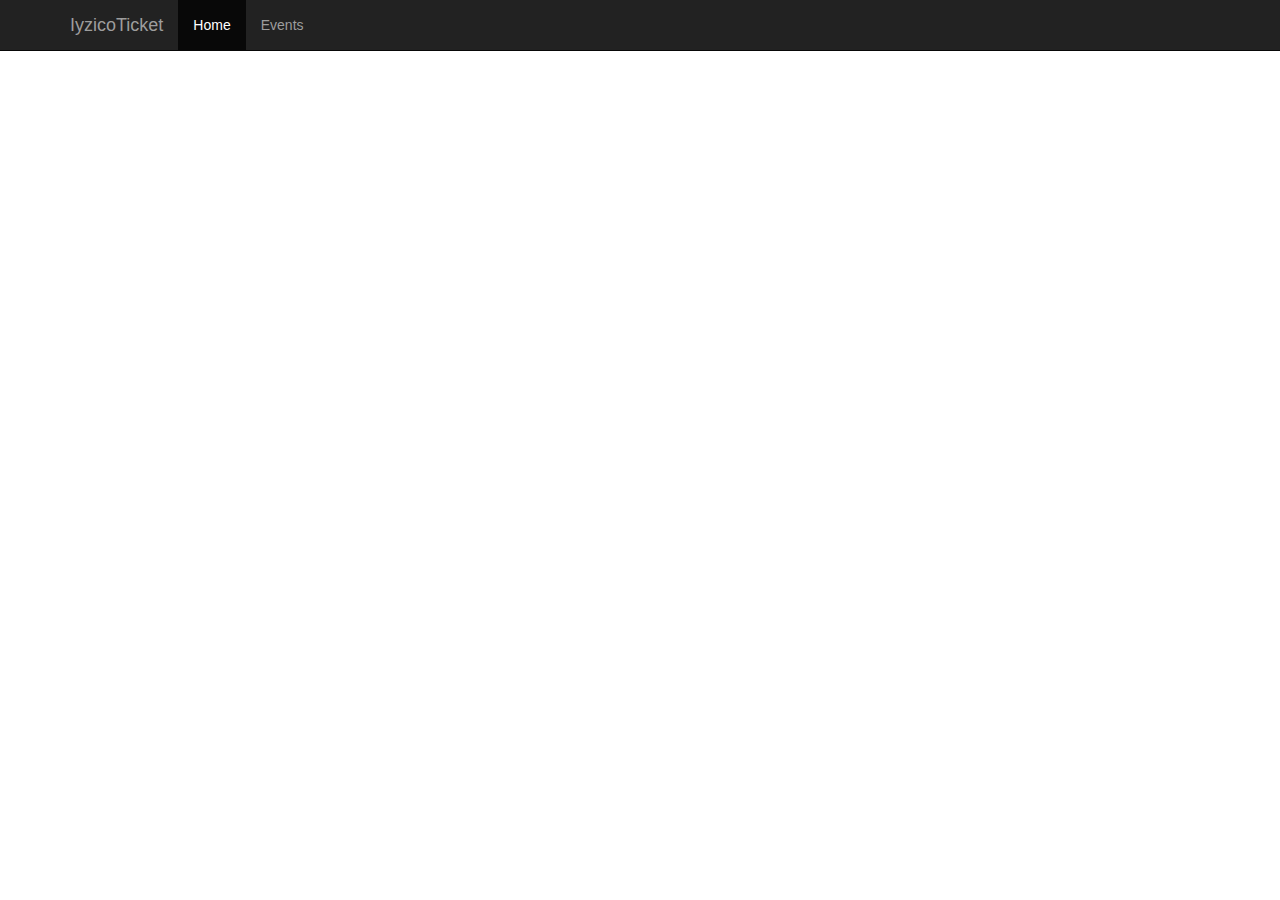
==== src/main/resources/fragments/header.html @ 6f23238f "frontend tech stack" ====
<!DOCTYPE html>
<html lang="en" xmlns:th="http://www.thymeleaf.org">
<head>
    <meta charset="UTF-8"/>
    <title>Header</title>
    <link href="../static/css/bootstrap.min.css" rel="stylesheet"/>
    <script src="../static/js/bootstrap.min.js"></script>
</head>
<body>
    <div class="navbar navbar-inverse navbar-fixed-top" th:fragment="header">
        <div class="container">
            <div class="navbar-header">
                <button type="button" class="navbar-toggle" data-toggle="collapse" data-target=".nav-collapse">
                    <span class="icon-bar"></span>
                    <span class="icon-bar"></span>
                    <span class="icon-bar"></span>
                </button>
                <a class="navbar-brand" href="#">IyzicoTicket</a>
            </div>
            <div class="navbar-collapse collapse">
                <ul class="nav navbar-nav">
                    <li class="active"><a href="#" th:href="@{/}">Home</a></li>
                    <li><a href="#" th:href="@{/events}">Events</a></li>
                </ul>
            </div>
        </div>
    </div>
</body>
</html>
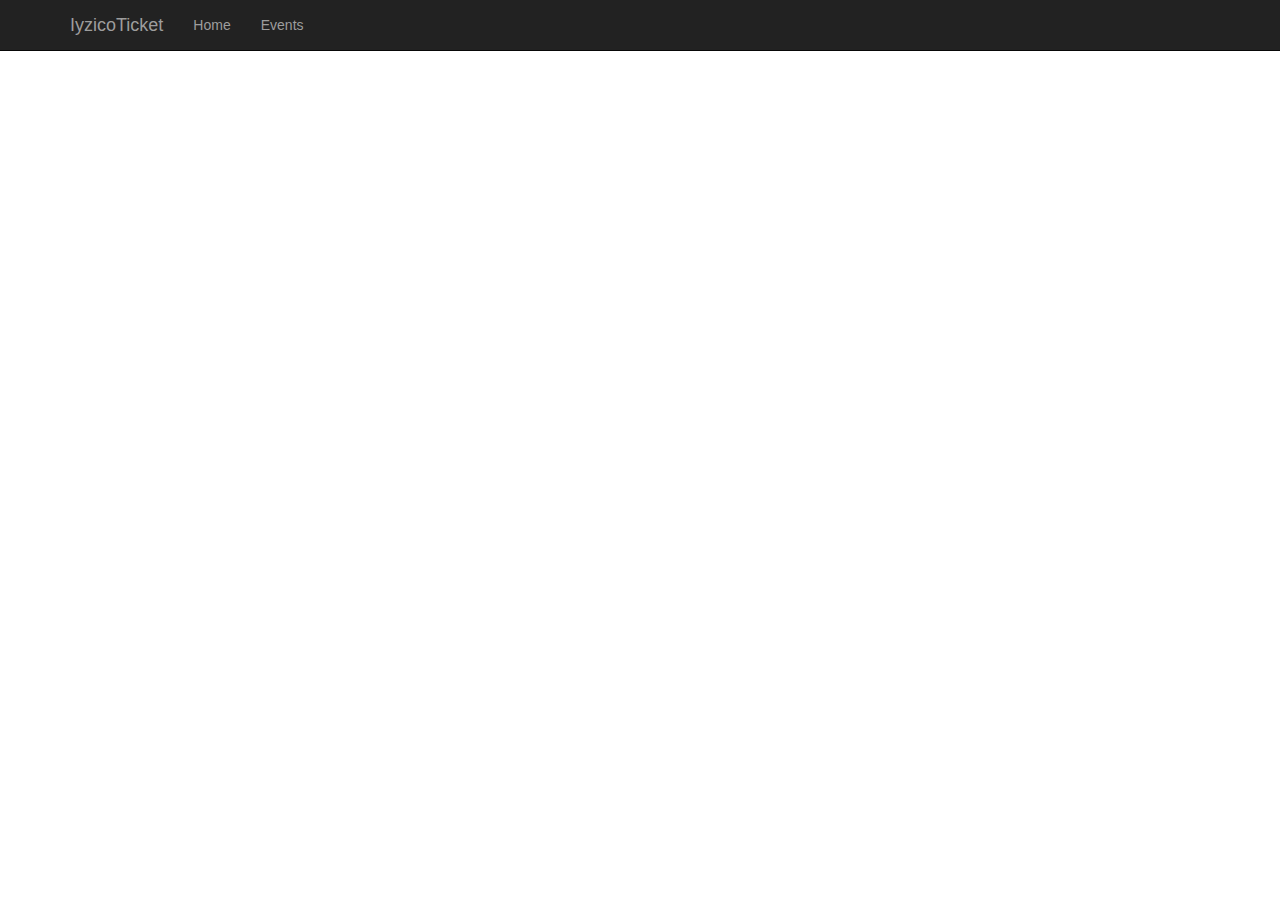
==== commit d580e9fb: "bootstrap modifications, test config" ====
--- a/src/main/resources/fragments/header.html
+++ b/src/main/resources/fragments/header.html
@@ -19,7 +19,7 @@
             </div>
             <div class="navbar-collapse collapse">
                 <ul class="nav navbar-nav">
-                    <li class="active"><a href="#" th:href="@{/}">Home</a></li>
+                    <li><a href="#" th:href="@{/}">Home</a></li>
                     <li><a href="#" th:href="@{/events}">Events</a></li>
                 </ul>
             </div>
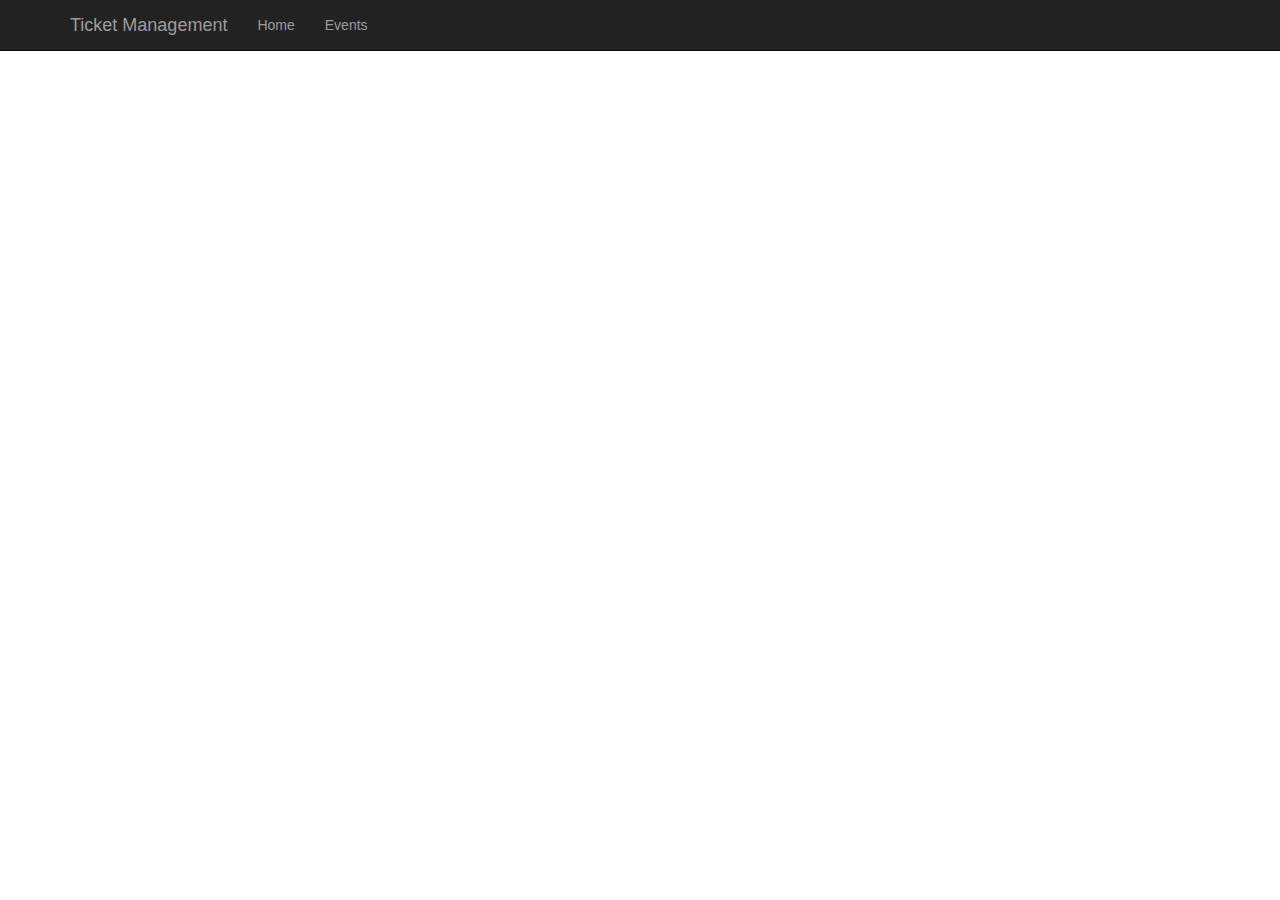
==== commit c13ae2fb: "naming" ====
--- a/src/main/resources/fragments/header.html
+++ b/src/main/resources/fragments/header.html
@@ -15,7 +15,7 @@
                     <span class="icon-bar"></span>
                     <span class="icon-bar"></span>
                 </button>
-                <a class="navbar-brand" href="#">IyzicoTicket</a>
+                <a class="navbar-brand" href="#">Ticket Management</a>
             </div>
             <div class="navbar-collapse collapse">
                 <ul class="nav navbar-nav">
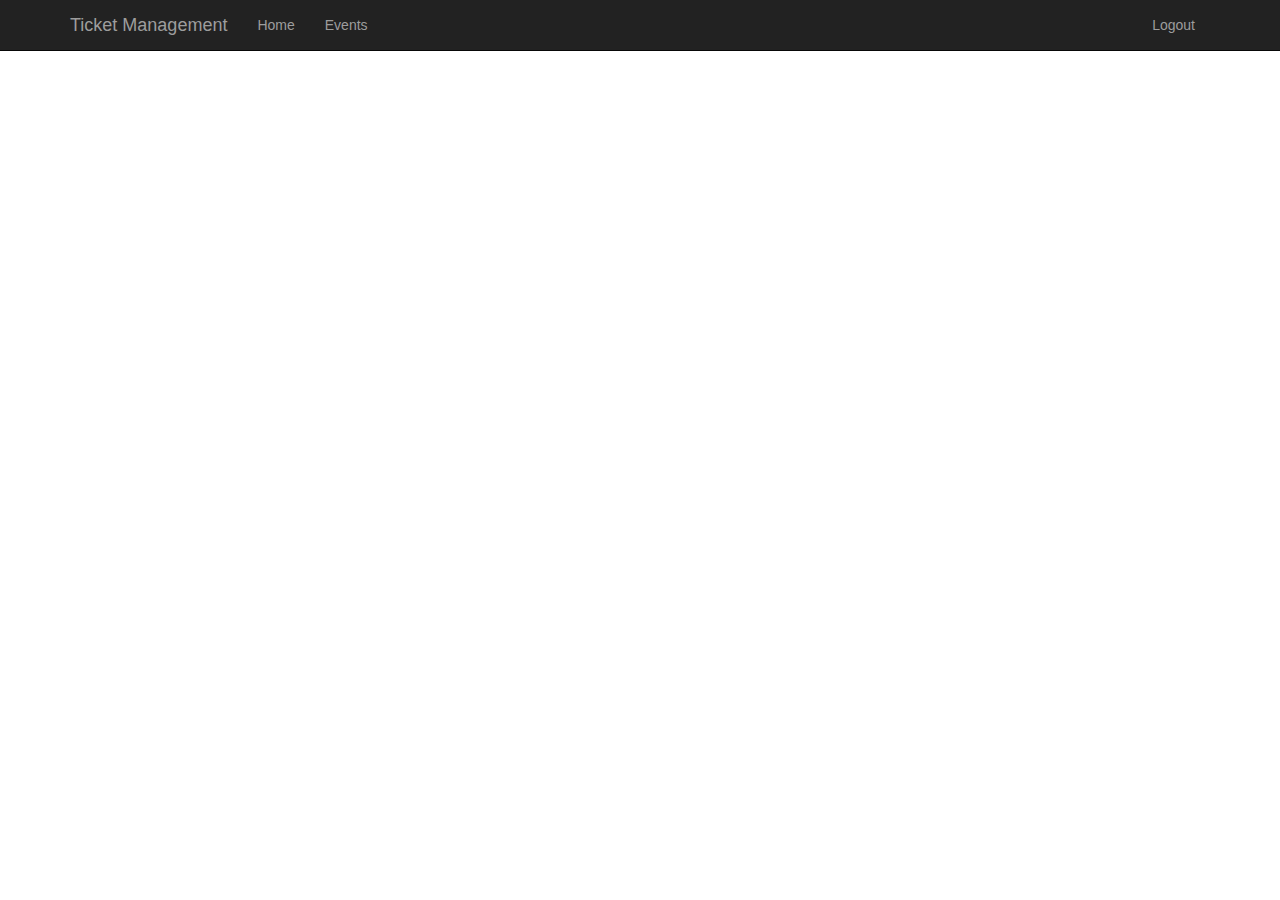
==== commit 19be8dd3: "added spring securtiy" ====
--- a/src/main/resources/fragments/header.html
+++ b/src/main/resources/fragments/header.html
@@ -19,8 +19,11 @@
             </div>
             <div class="navbar-collapse collapse">
                 <ul class="nav navbar-nav">
-                    <li><a href="#" th:href="@{/}">Home</a></li>
-                    <li><a href="#" th:href="@{/events}">Events</a></li>
+                    <li><a th:href="@{/}">Home</a></li>
+                    <li><a th:href="@{/events}">Events</a></li>
+                </ul>
+                <ul class="nav navbar-nav pull-right">
+                    <li><a th:href="@{/logout}">Logout</a></li>
                 </ul>
             </div>
         </div>
